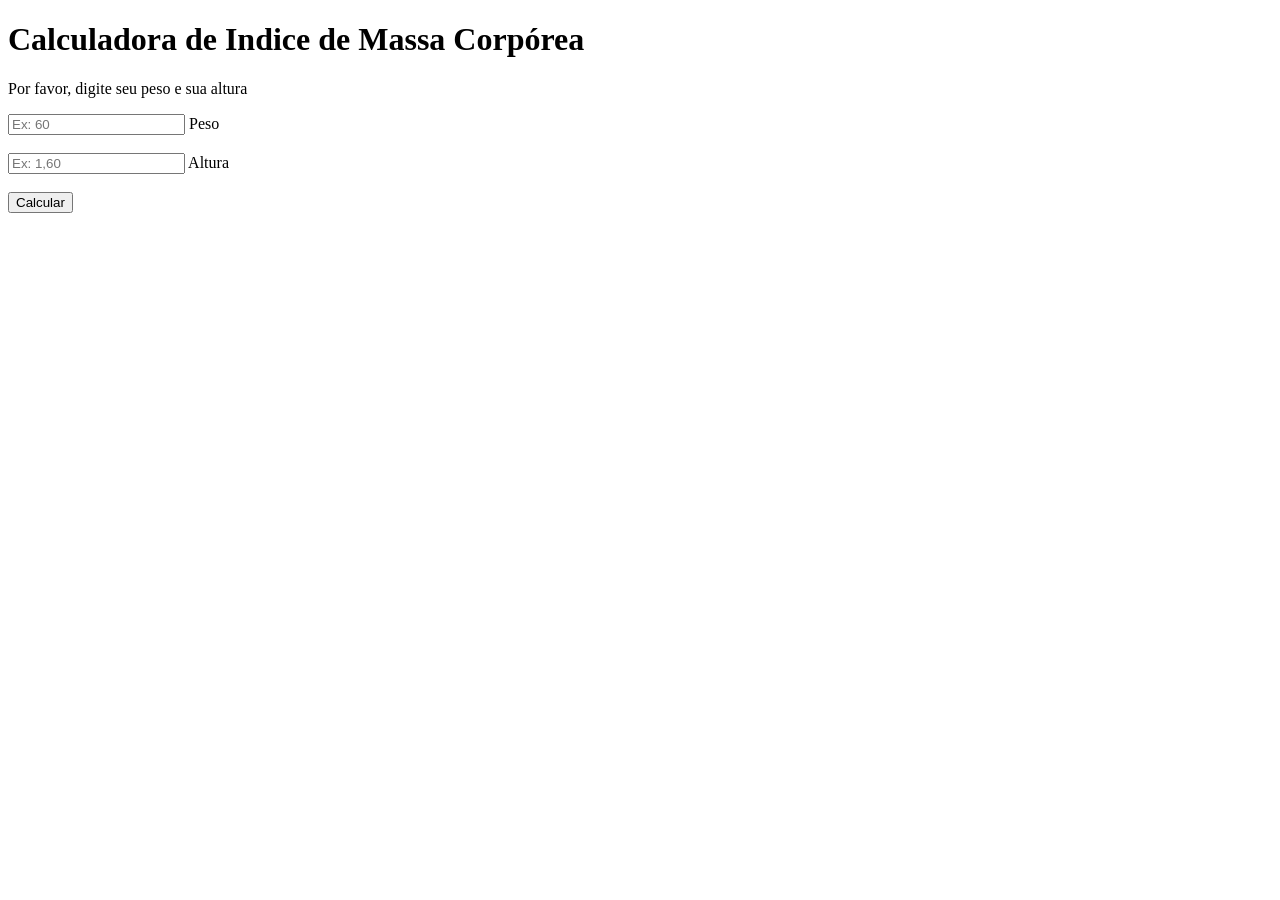
==== AT3-Calculadora-IMC/index.html @ 90281dd3 "add arquivos projetos" ====
<!DOCTYPE html>
<html lang="pt-br">
<head>
    <meta charset="UTF-8">
    <meta name="viewport" content="width=device-width, initial-scale=1.0">
    <title>Calculadora IMC</title>
</head>
<body>
    <h1>Calculadora de Indice de Massa Corpórea</h1>
    <p>Por favor, digite seu peso e sua altura</p>
    <input type="number" id="peso" placeholder="Ex: 60"> Peso <br>
    <br>
    <input type="number" id="altura" placeholder="Ex: 1,60"> Altura
    <br><br>
    <button type="button" onclick="calcularIMC()">Calcular</button>
    <br>
    <p id="resultado"></p>

    <script>
        function calcularIMC() {
            var peso, altura, imc, classificacao;
            var resultadoDiv = document.getElementById("resultado");
            peso = document.getElementById("peso").value;
            altura = document.getElementById("altura").value;

            if (isNaN(peso) || isNaN(altura) || peso <= 0 || altura <= 0 || peso === "" || altura === "") {
            resultadoDiv.innerHTML = "Entrada inválida. Preencha peso e altura corretamente.";
            return;
            }

            peso = parseFloat(peso);
            altura = parseFloat(altura);
            imc = peso / (altura * altura);

            if (imc < 18.5) {
                classificacao = "Baixo do peso";
            }
            else if (imc < 25) {
                classificacao = "Peso normal";
            }
            else if (imc < 30) {
                classificacao = "Sobrepeso";
            }
            else if (imc < 35) {
                classificacao = "Obesidade grau I";
            }
            else if (imc < 40) {
                classificacao = "Obesidade grau II";
            }
            else {
                classificacao = "Obesidade grau III (mórbida)";
            }

            resultadoDiv.innerHTML = "Seu IMC é " + imc.toFixed(2) + " kg/m² - " + classificacao;
        }
    </script>
</body>
</html>
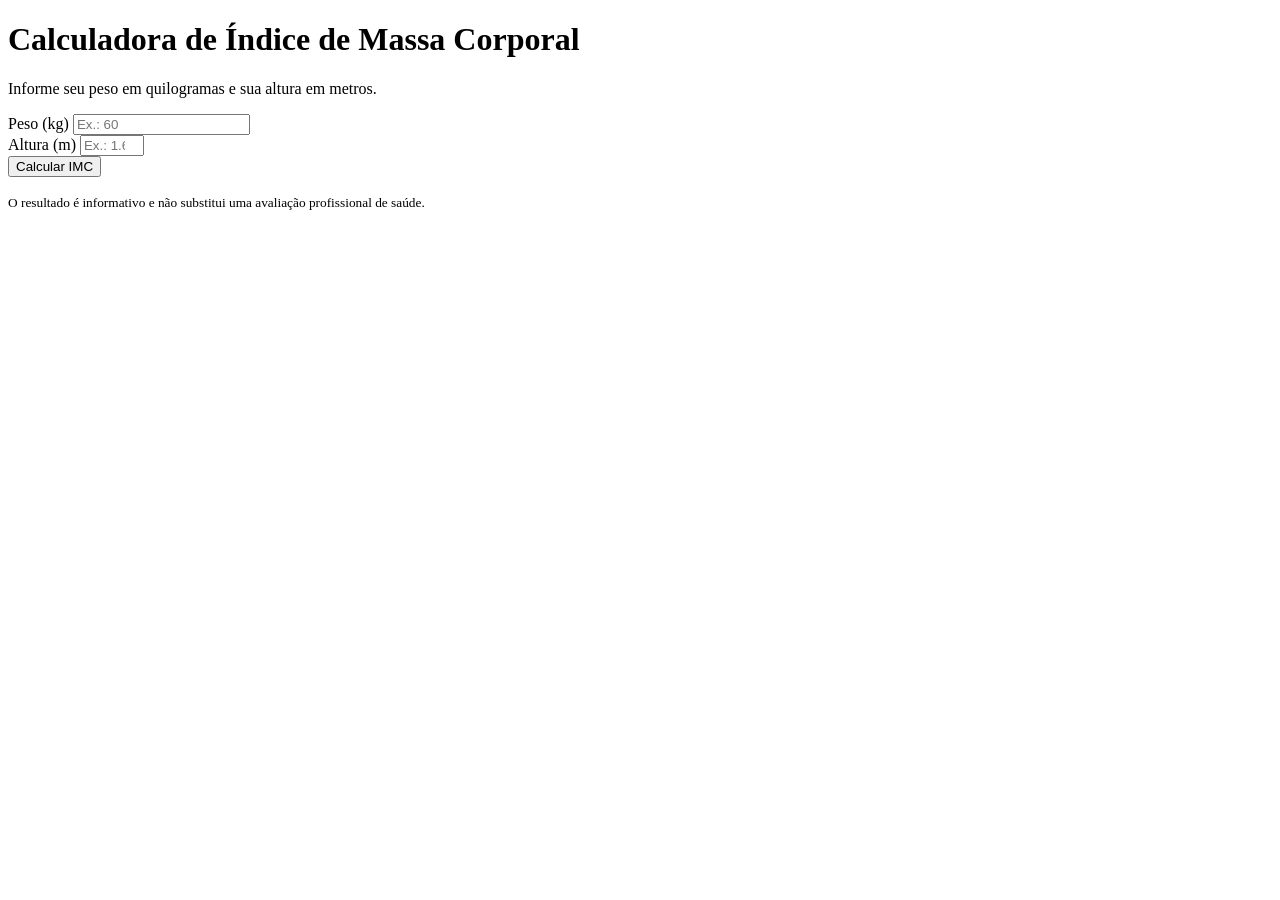
==== commit db99df7a: "fix: melhorar validacao e acessibilidade da calculadora IMC" ====
--- a/AT3-Calculadora-IMC/index.html
+++ b/AT3-Calculadora-IMC/index.html
@@ -1,58 +1,68 @@
 <!DOCTYPE html>
-<html lang="pt-br">
+<html lang="pt-BR">
 <head>
     <meta charset="UTF-8">
     <meta name="viewport" content="width=device-width, initial-scale=1.0">
-    <title>Calculadora IMC</title>
+    <meta name="description" content="Calculadora simples de Índice de Massa Corporal (IMC).">
+    <title>Calculadora de IMC</title>
 </head>
 <body>
-    <h1>Calculadora de Indice de Massa Corpórea</h1>
-    <p>Por favor, digite seu peso e sua altura</p>
-    <input type="number" id="peso" placeholder="Ex: 60"> Peso <br>
-    <br>
-    <input type="number" id="altura" placeholder="Ex: 1,60"> Altura
-    <br><br>
-    <button type="button" onclick="calcularIMC()">Calcular</button>
-    <br>
-    <p id="resultado"></p>
+    <main>
+        <h1>Calculadora de Índice de Massa Corporal</h1>
+        <p>Informe seu peso em quilogramas e sua altura em metros.</p>
+
+        <form id="form-imc">
+            <div>
+                <label for="peso">Peso (kg)</label>
+                <input type="number" id="peso" name="peso" min="0.1" step="0.1" placeholder="Ex.: 60" required>
+            </div>
+
+            <div>
+                <label for="altura">Altura (m)</label>
+                <input type="number" id="altura" name="altura" min="0.1" max="2.8" step="0.01" placeholder="Ex.: 1.60" required>
+            </div>
+
+            <button type="submit">Calcular IMC</button>
+        </form>
+
+        <p id="resultado" role="status" aria-live="polite"></p>
+        <p><small>O resultado é informativo e não substitui uma avaliação profissional de saúde.</small></p>
+    </main>
 
     <script>
-        function calcularIMC() {
-            var peso, altura, imc, classificacao;
-            var resultadoDiv = document.getElementById("resultado");
-            peso = document.getElementById("peso").value;
-            altura = document.getElementById("altura").value;
+        const formulario = document.getElementById("form-imc");
+        const resultado = document.getElementById("resultado");
 
-            if (isNaN(peso) || isNaN(altura) || peso <= 0 || altura <= 0 || peso === "" || altura === "") {
-            resultadoDiv.innerHTML = "Entrada inválida. Preencha peso e altura corretamente.";
-            return;
+        formulario.addEventListener("submit", function (evento) {
+            evento.preventDefault();
+
+            const peso = Number(document.getElementById("peso").value);
+            const altura = Number(document.getElementById("altura").value);
+
+            if (!Number.isFinite(peso) || !Number.isFinite(altura) || peso <= 0 || altura <= 0) {
+                resultado.textContent = "Entrada inválida. Informe valores positivos para peso e altura.";
+                return;
             }
 
-            peso = parseFloat(peso);
-            altura = parseFloat(altura);
-            imc = peso / (altura * altura);
+            const imc = peso / (altura * altura);
+            let classificacao;
 
             if (imc < 18.5) {
-                classificacao = "Baixo do peso";
-            }
-            else if (imc < 25) {
-                classificacao = "Peso normal";
-            }
-            else if (imc < 30) {
+                classificacao = "Abaixo do peso";
+            } else if (imc < 25) {
+                classificacao = "Peso adequado";
+            } else if (imc < 30) {
                 classificacao = "Sobrepeso";
-            }
-            else if (imc < 35) {
+            } else if (imc < 35) {
                 classificacao = "Obesidade grau I";
-            }
-            else if (imc < 40) {
+            } else if (imc < 40) {
                 classificacao = "Obesidade grau II";
-            }
-            else {
-                classificacao = "Obesidade grau III (mórbida)";
+            } else {
+                classificacao = "Obesidade grau III";
             }
 
-            resultadoDiv.innerHTML = "Seu IMC é " + imc.toFixed(2) + " kg/m² - " + classificacao;
-        }
+            resultado.textContent = "Seu IMC é " + imc.toFixed(2) + " kg/m² — " + classificacao + ".";
+        });
     </script>
 </body>
-</html>+</html>
